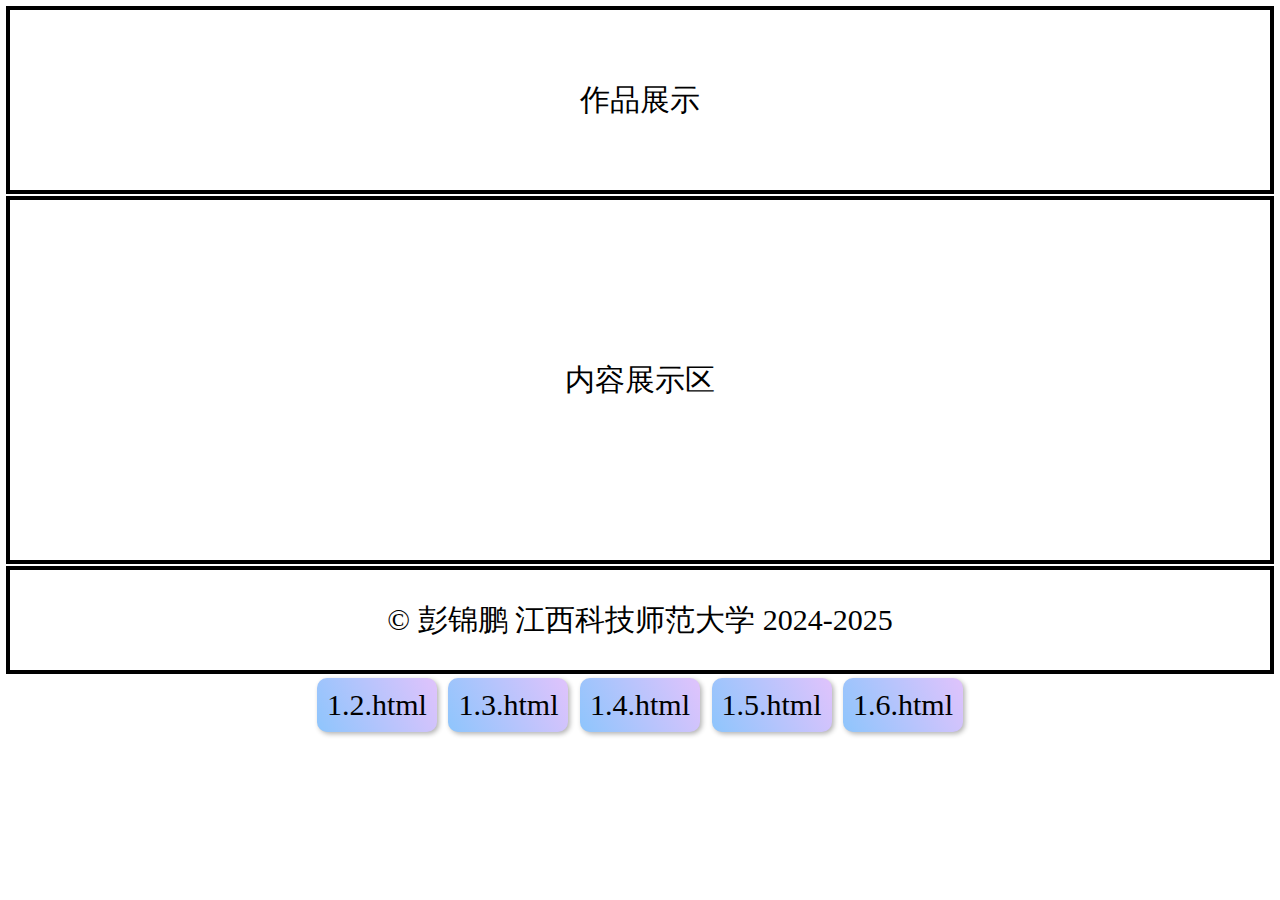
==== exp/1.1.html @ e3104b7b "Add files via upload" ====
<!doctype html>
<html lang="en">
    <meta name="viewport" content="width=device-width , initial-scale=1 , user-scalable=no">

<head>
    <meta charset="UTF-8">
    <style>
        * {
            margin: 2px;
            text-align: center;
            align-content: center;
            justify-content: center;
            font-size: 30px;
            font-family: 'KaiTi', '楷体', 'SimKai', 'STKaiti', serif;
        }
        
        header {
            border: 4px solid black;
            height: 180px;
        }
        
        main {
            border: 4px solid black;
            height: 360px;
        }
        
        footer {
            border: 4px solid black;
            height: 100px;
        }
        
        a {
            display: inline-block;
            padding: 10px;
            color: black;
            box-shadow: 2px 2px 5px 0px rgba(0, 0, 0, 0.3);
            background-color: #8EC5FC;
            background-image: linear-gradient(62deg, #8EC5FC 0%, #E0C3FC 100%);
            border-radius: 10px;
            text-decoration: none;
            text-decoration: none;
        }
    </style>
    <title>“三段论”式的内容设计概要</title>
</head>

<body>
    <header>
        作品展示
    </header>
    <main>
        内容展示区
    </main>
    <footer>
        &copy 彭锦鹏 江西科技师范大学 2024-2025
    </footer>
    </footer>
    <a href="1.2.html" target="_blank">1.2.html</a>
    <a href="1.3.html" target="_blank">1.3.html</a>
    <a href="1.4.html" target="_blank">1.4.html</a>
    <a href="1.5.html" target="_blank">1.5.html</a>
    <a href="1.6.html" target="_blank">1.6.html</a>
</body>
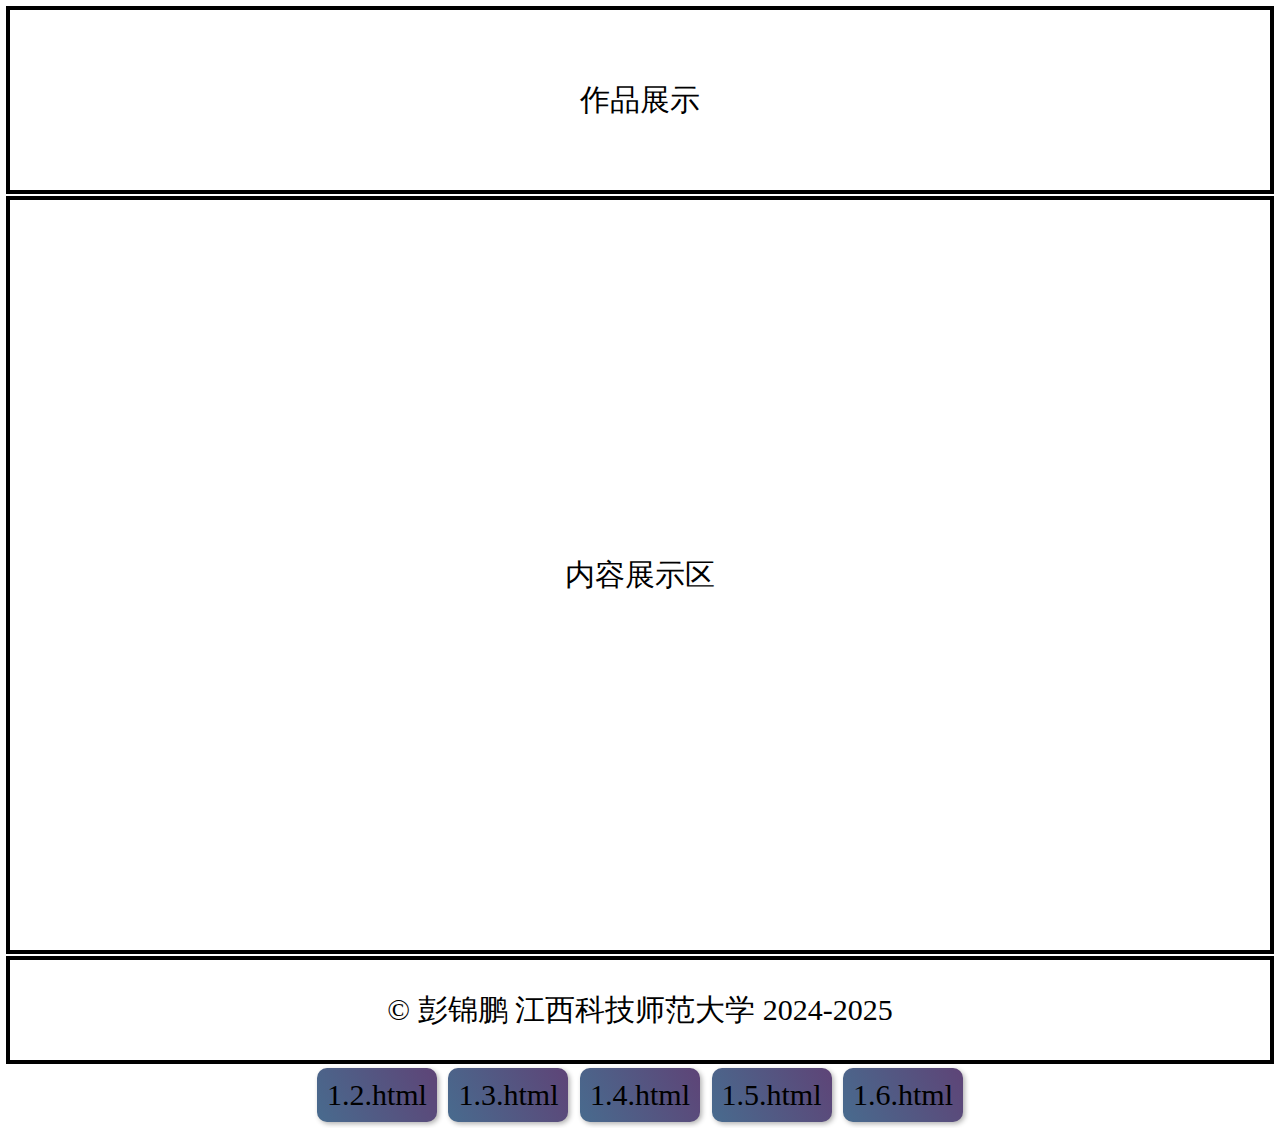
==== commit 20ff16a8: "Add files via upload" ====
--- a/exp/1.1.html
+++ b/exp/1.1.html
@@ -21,7 +21,7 @@
         
         main {
             border: 4px solid black;
-            height: 360px;
+            height: 750px;
         }
         
         footer {
@@ -34,8 +34,8 @@
             padding: 10px;
             color: black;
             box-shadow: 2px 2px 5px 0px rgba(0, 0, 0, 0.3);
-            background-color: #8EC5FC;
-            background-image: linear-gradient(62deg, #8EC5FC 0%, #E0C3FC 100%);
+            background-color: #4a6987;
+            background-image: linear-gradient(62deg, #486b8e 0%, #5e4477 100%);
             border-radius: 10px;
             text-decoration: none;
             text-decoration: none;
